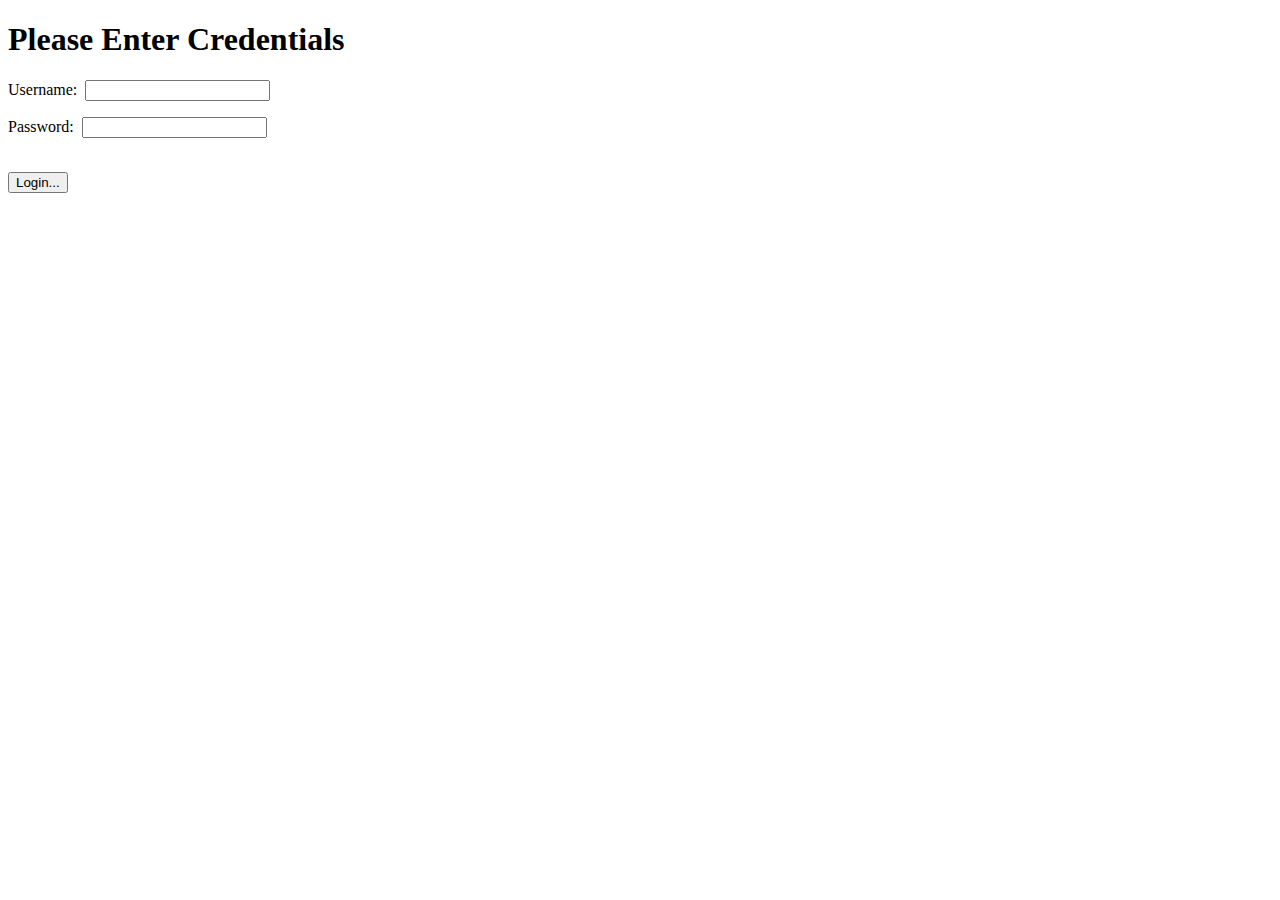
==== templates/index.html @ bc453483 "Added initial test app" ====
<!DOCTYPE html>
<html lang="en">
  <head>
    <title>ScaleMeds Login</title>
  </head>
  <body>
    <h1>Please Enter Credentials</h1>
    <form action="/authorise" method="post">
      <p>
        <label for="uname"
          >Username:&nbsp;
          <input type="text" name="uname" />
        </label>
      </p>
      <p>
        <label for="pwd"
          >Password:&nbsp;
          <input type="password" name="pwd" />
        </label>
      </p>
      <br />
      <button type="submit">Login...</button>
    </form>
  </body>
</html>
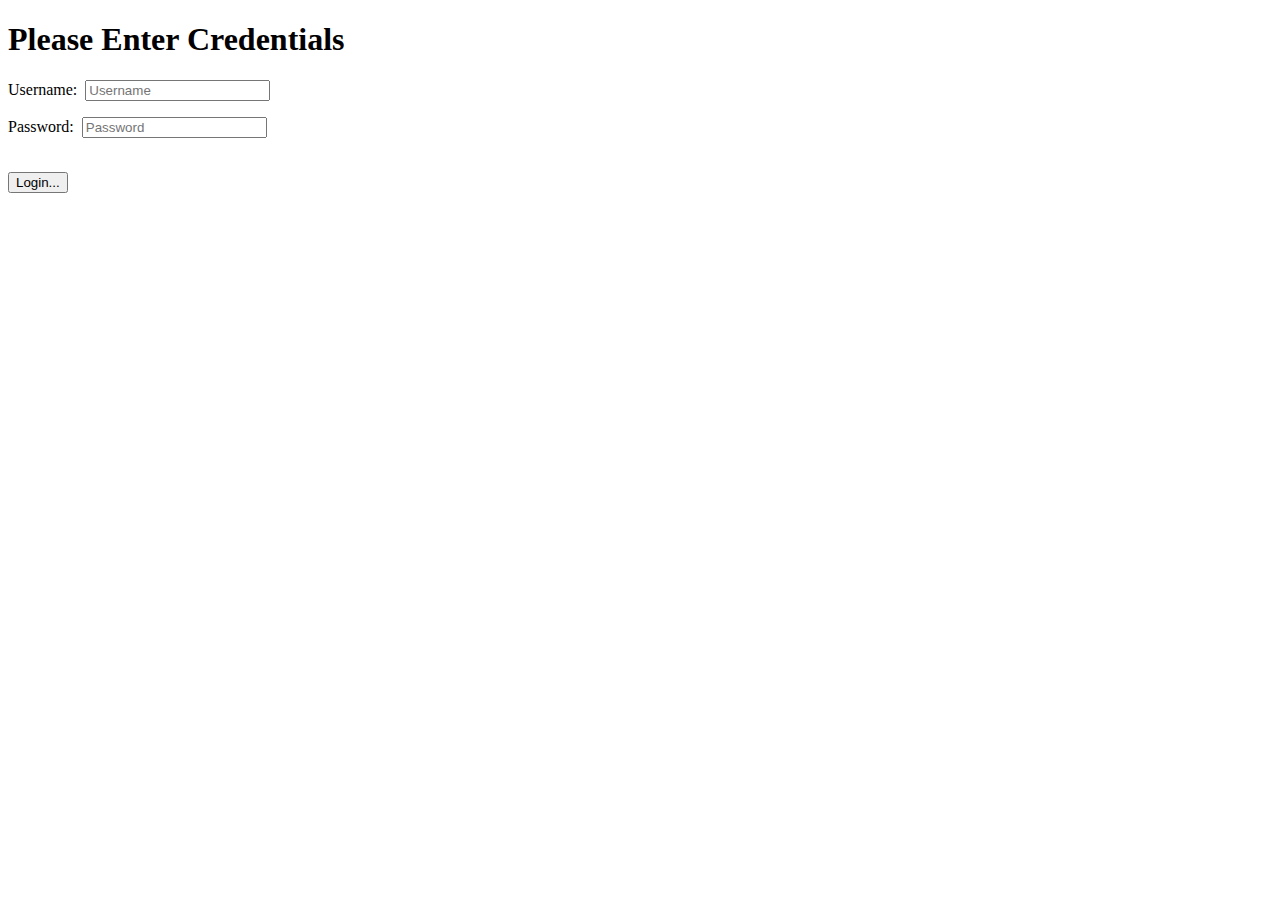
==== commit 285e92a1: "Updated Templates" ====
--- a/templates/index.html
+++ b/templates/index.html
@@ -5,17 +5,17 @@
   </head>
   <body>
     <h1>Please Enter Credentials</h1>
-    <form action="/authorise" method="post">
+    <form action="/authorise" method="post" autocomplete="off">
       <p>
         <label for="uname"
           >Username:&nbsp;
-          <input type="text" name="uname" />
+          <input type="text" name="uname" required placeholder="Username" />
         </label>
       </p>
       <p>
         <label for="pwd"
           >Password:&nbsp;
-          <input type="password" name="pwd" />
+          <input type="password" name="pwd" required placeholder="Password" />
         </label>
       </p>
       <br />
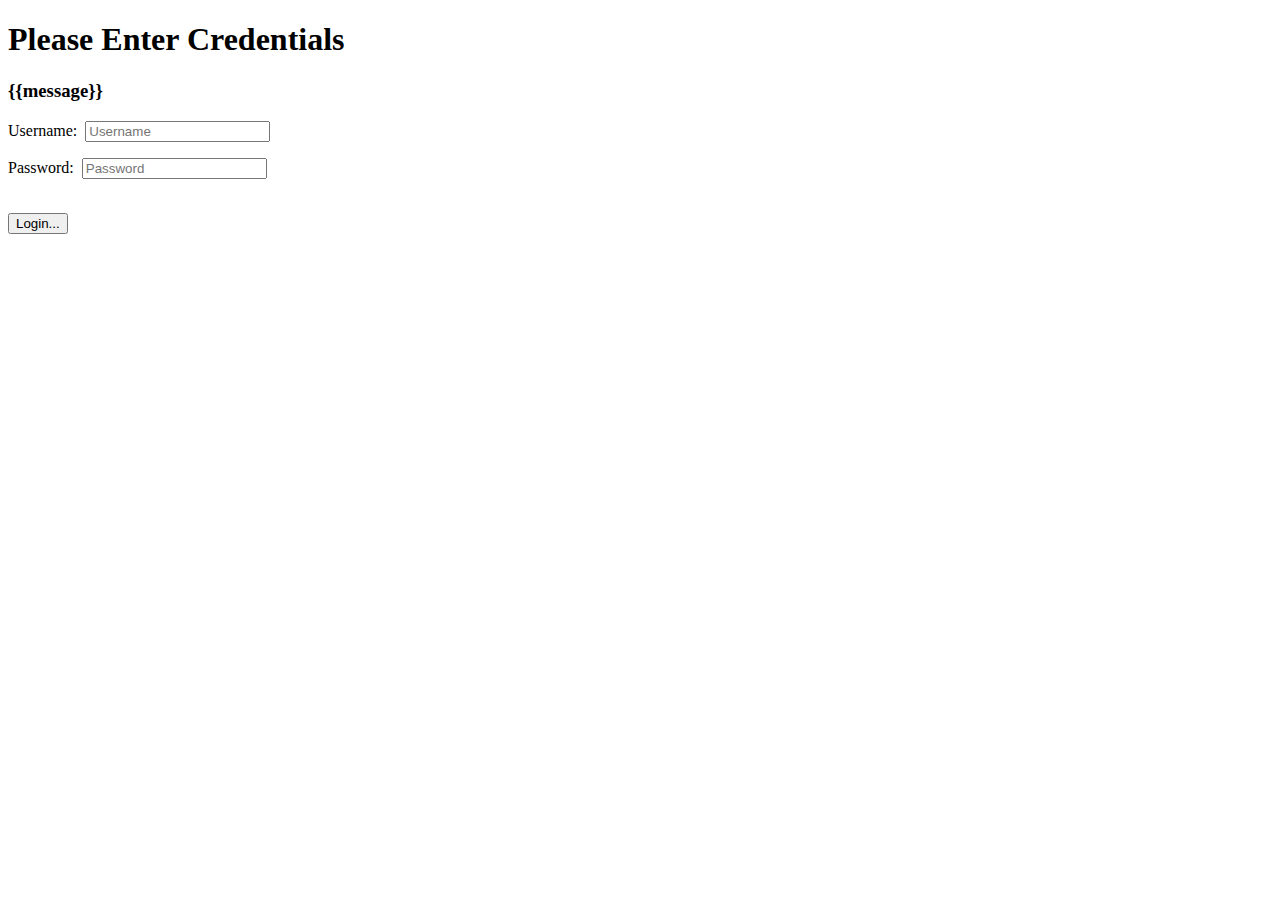
==== commit 9539f5a0: "Code refactor, logic changes and minor improvements" ====
--- a/templates/index.html
+++ b/templates/index.html
@@ -5,6 +5,7 @@
   </head>
   <body>
     <h1>Please Enter Credentials</h1>
+    <h3>{{message}}</h3>
     <form action="/authorise" method="post" autocomplete="off">
       <p>
         <label for="uname"
